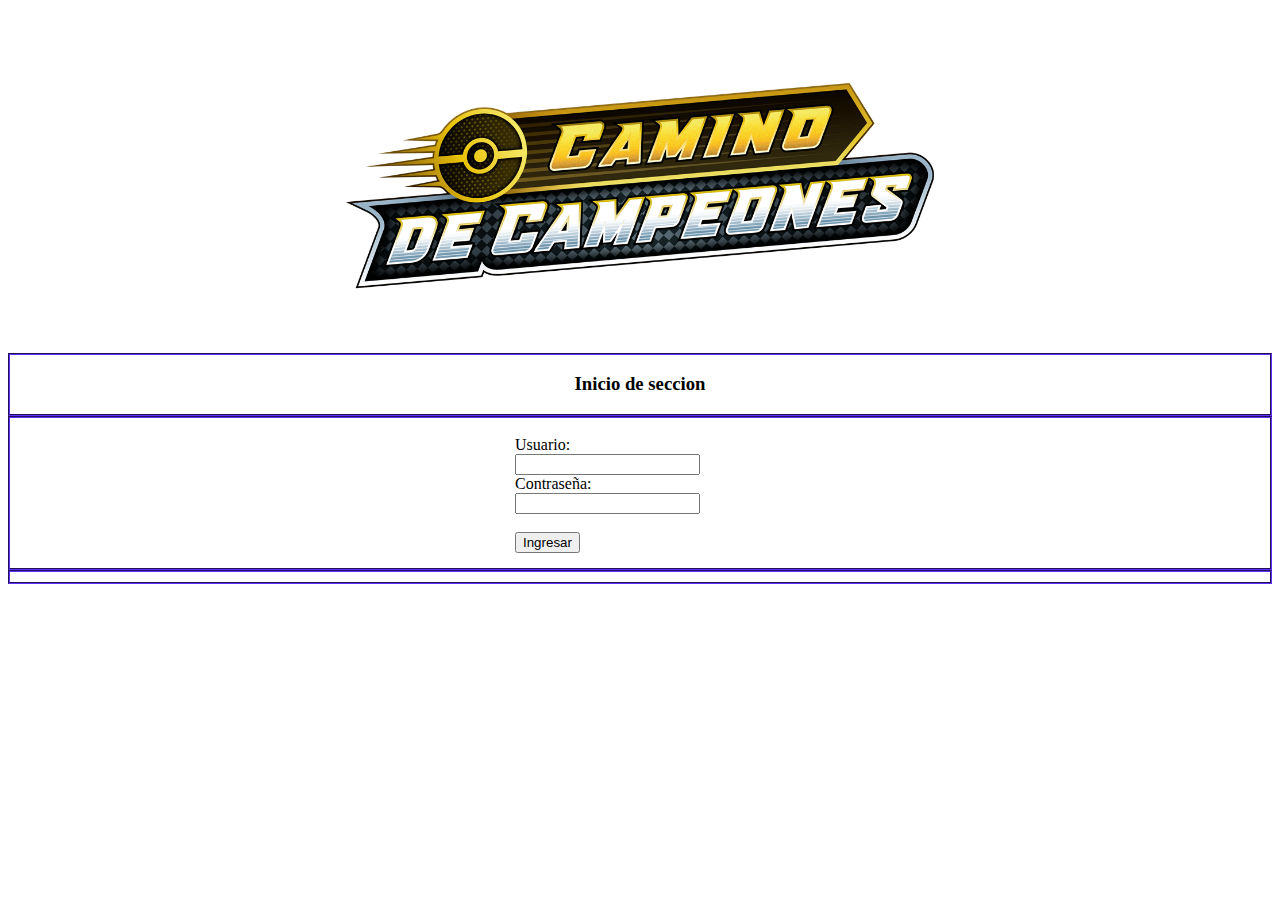
==== index.html @ daae8b6d "Add files via upload" ====
<!DOCTYPE html>
<html lang="en">
<head>
    <meta charset="UTF-8">
    <meta http-equiv="X-UA-Compatible" content="IE=edge">
    <meta name="viewport" content="width=device-width, initial-scale=1.0">
    <title>Document</title>
    <link rel="stylesheet" href="css/style.css">
</head>

<body>
    <img src="img/Logo.png" alt="Logo" width="50%" height="50%">
    <div class="container">
        <div class="seccion1">
            <h3 style="text-align:center"> Inicio de seccion </h3>
        </div>
        <div class="seccion2">
            <form>
                <br>
                <label for="fname">Usuario:</label><br>
                <input type="text" id="fname" name="user"><br>
                <label for="lname">Contraseña:</label><br>
                <input type="text" id="lname" name="password"><br><br>
                <input type="button" onclick="javascript:login()" value="Ingresar" name="entrar">
            </form>
        </div>
        <div class="seccion3"></div>
    </div>
    <script src="index.js"></script>
    <script src="js/localStorage.js"></script>
    <script src="https://code.jquery.com/jquery-3.6.0.min.js" integrity="sha256-/xUj+3OJU5yExlq6GSYGSHk7tPXikynS7ogEvDej/m4=" crossorigin="anonymous"></script>
    <script src="https://ajax.googleapis.com/ajax/libs/jquery/3.5.1/jquery.min.js"></script>
</body>
</html>
---- css/style.css ----
body{
    background-image: url(http://www.stpetersacademy.com.pa/wp-content/uploads/2018/06/fondo-login-spa.jpg);
    background-repeat: no-repeat;
}

img{
    margin: auto;
    display: block;
}

form { 
    margin: 0 auto; 
    width:250px;
}
.seccion1, .seccion2, .seccion3{
    border: 2px  rgb(63, 33, 172);
    border-style: groove;
}
.seccion2{
    height: 150px;
}
.seccion3 {
    height: 10px;
}
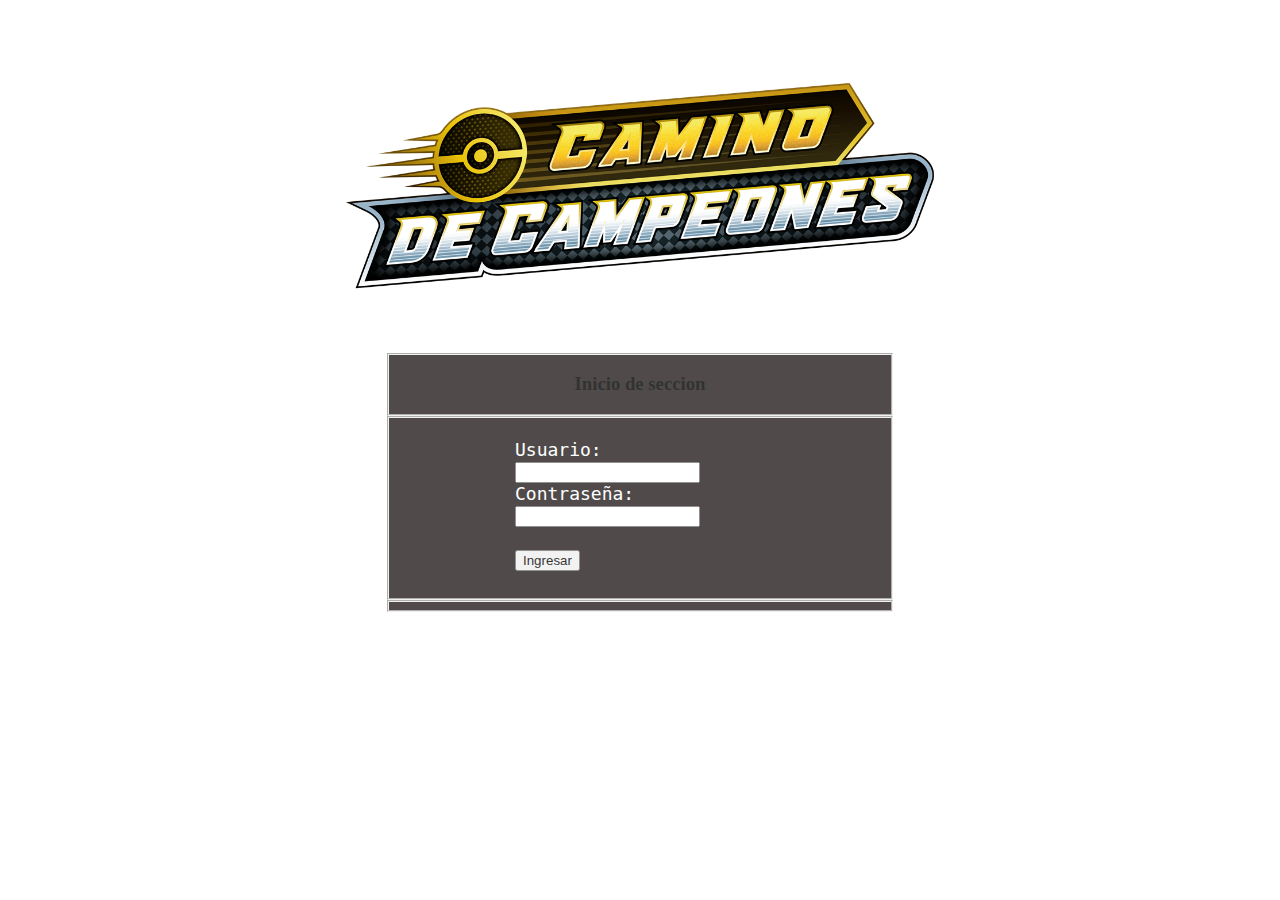
==== commit e0f2a5db: "Insertando modificaciones" ====
--- a/index.html
+++ b/index.html
@@ -10,6 +10,7 @@
 
 <body>
     <img src="img/Logo.png" alt="Logo" width="50%" height="50%">
+
     <div class="container">
         <div class="seccion1">
             <h3 style="text-align:center"> Inicio de seccion </h3>
--- a/css/style.css
+++ b/css/style.css
@@ -11,14 +11,23 @@
 form { 
     margin: 0 auto; 
     width:250px;
+    font-size: 18px;
+    font-family: monospace;
+    color: white;
 }
 .seccion1, .seccion2, .seccion3{
-    border: 2px  rgb(63, 33, 172);
+    border: 2px;
     border-style: groove;
 }
 .seccion2{
-    height: 150px;
+    height: 180px;
 }
 .seccion3 {
-    height: 10px;
+    height: 8px;
+}
+.container {
+  width: 40%;
+  margin: auto;
+  background-color: #251F1E;
+  opacity: 0.8;
 }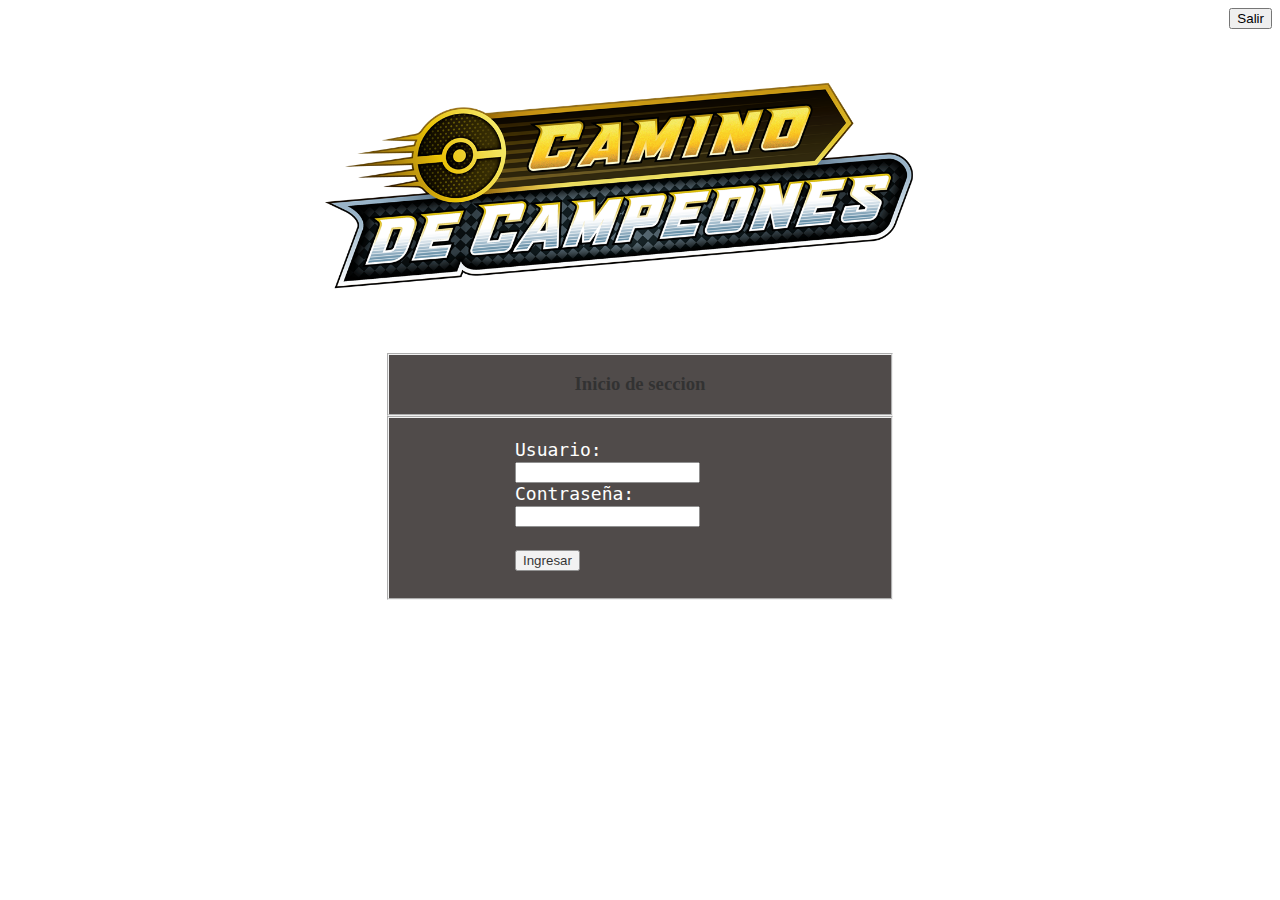
==== commit c73e76a0: "insertando modificaciones finales" ====
--- a/index.html
+++ b/index.html
@@ -4,32 +4,22 @@
     <meta charset="UTF-8">
     <meta http-equiv="X-UA-Compatible" content="IE=edge">
     <meta name="viewport" content="width=device-width, initial-scale=1.0">
-    <title>Document</title>
+    <title>JuegoCartas</title>
+    <link rel="shortcut icon" href="img/Logo.png" type="image/x-icon">
     <link rel="stylesheet" href="css/style.css">
 </head>
 
 <body>
-    <img src="img/Logo.png" alt="Logo" width="50%" height="50%">
+    <div class="ol">
+        <input id="salir" type="button" value="Salir" name="entrar" onclick="javascript:salir()">
+    </div>
+    <img class="logo" src="img/Logo.png" alt="Logo" width="50%" height="50%">
+    <div id="contenido"></div>
 
-    <div class="container">
-        <div class="seccion1">
-            <h3 style="text-align:center"> Inicio de seccion </h3>
-        </div>
-        <div class="seccion2">
-            <form>
-                <br>
-                <label for="fname">Usuario:</label><br>
-                <input type="text" id="fname" name="user"><br>
-                <label for="lname">Contraseña:</label><br>
-                <input type="text" id="lname" name="password"><br><br>
-                <input type="button" onclick="javascript:login()" value="Ingresar" name="entrar">
-            </form>
-        </div>
-        <div class="seccion3"></div>
-    </div>
     <script src="index.js"></script>
-    <script src="js/localStorage.js"></script>
-    <script src="https://code.jquery.com/jquery-3.6.0.min.js" integrity="sha256-/xUj+3OJU5yExlq6GSYGSHk7tPXikynS7ogEvDej/m4=" crossorigin="anonymous"></script>
+    <script src="https://code.jquery.com/jquery-3.6.0.min.js"
+        integrity="sha256-/xUj+3OJU5yExlq6GSYGSHk7tPXikynS7ogEvDej/m4=" crossorigin="anonymous"></script>
     <script src="https://ajax.googleapis.com/ajax/libs/jquery/3.5.1/jquery.min.js"></script>
 </body>
+
 </html>--- a/css/style.css
+++ b/css/style.css
@@ -1,9 +1,10 @@
 body{
     background-image: url(http://www.stpetersacademy.com.pa/wp-content/uploads/2018/06/fondo-login-spa.jpg);
     background-repeat: no-repeat;
+    max-width: 100%;
 }
 
-img{
+.logo{
     margin: auto;
     display: block;
 }
@@ -15,9 +16,10 @@
     font-family: monospace;
     color: white;
 }
-.seccion1, .seccion2, .seccion3{
+.seccion1, .seccion2{
     border: 2px;
     border-style: groove;
+    background-color: #251F1E;
 }
 .seccion2{
     height: 180px;
@@ -28,6 +30,71 @@
 .container {
   width: 40%;
   margin: auto;
-  background-color: #251F1E;
   opacity: 0.8;
-}+}
+.carta{
+    width: 80px;
+    height: 120px;
+    cursor:pointer;
+}
+
+#sub_cuerpo2{
+    display: inline-block;
+    margin-right: -5px;
+
+} 
+.sub_cuerpo21{
+    width: 54%;
+/*     background-color: crimson; */
+}
+
+.sub_cuerpo22{
+    width: 46%;
+    /* background-color: rgb(27, 23, 90); */
+}
+table {
+    width: 100%;
+    border: 2px;
+    border-style: groove;
+}
+.tbody{
+    text-align: center;
+}
+.section1{
+    border: 2px;
+    border-style: groove;
+}
+
+.alert-danger{
+    background-color: #d96060;
+    padding: 5px;
+    border-radius: 10px;
+    color: white;
+    text-align: center;
+    font-family: Verdana, Geneva, Tahoma, sans-serif;
+    font-weight: bold;
+}
+.ol{
+    float: right;
+}
+@media screen and (max-width: 360px){
+    form > input{ 
+        width: 40%;
+    }
+    #sub_cuerpo2{
+        display: block;
+        width: 100%;
+    }}
+
+@media screen and (max-width: 768px){
+.carta{
+    background-color: rgb(40, 19, 233);
+}    
+.sub_cuerpo21{
+    width: 80%;
+    background-color: tomato;
+}
+#sub_cuerpo2{
+    display: block;
+    width: 100%;
+}}